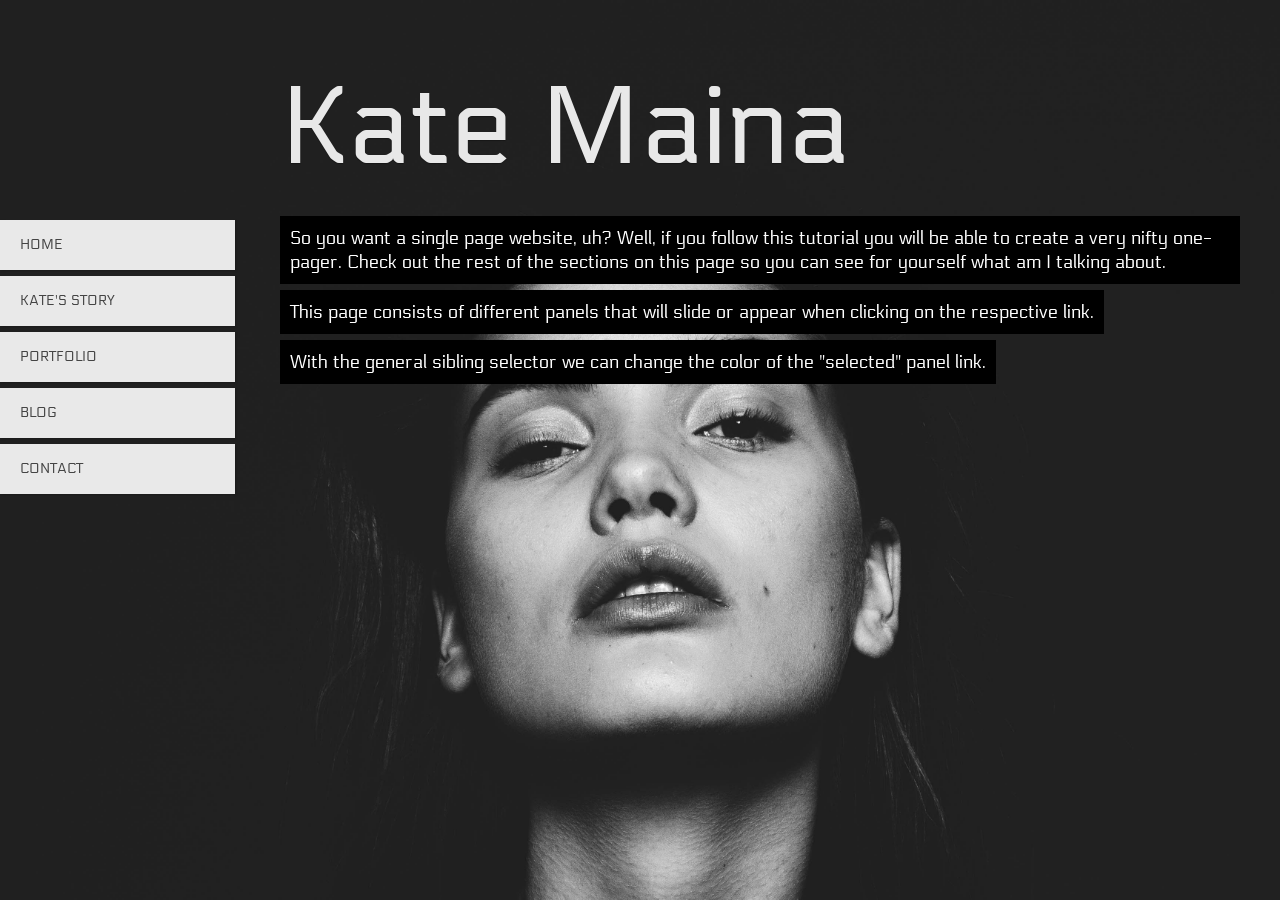
==== index.html @ ebcf9825 "final commit" ====
<!DOCTYPE html>
<html class="no-js" lang="en">
	<head>
		<meta charset="UTF-8" />
		<meta http-equiv="X-UA-Compatible" content="IE=edge,chrome=1"> 
		<title> Catherine Maina</title>
		<meta name="viewport" content="width=device-width, initial-scale=1.0"> 
		<meta name="description" content="" />
		<meta name="keywords" content="" />
		<meta name="author" content="Your name" />
		<link rel="shortcut icon" href="../favicon.ico"> 
		<link rel="stylesheet" type="text/css" href="css/styles.css" />
		<link rel="stylesheet" type="text/css" href="css/style3.css" />
		<link href='http://fonts.googleapis.com/css?family=Electrolize' rel='stylesheet' type='text/css' />
	</head>
	<body>
		
<!-- Home -->
		<div id="home" class="content">
			<h2>Kate Maina</h2>
			<p>So you want a single page website, uh? Well, if you follow this tutorial you will be able to create a very nifty one-pager. Check out the rest of the sections on this page so you can see for yourself what am I talking about.</p>
			<p>This page consists of different panels that will slide or appear when clicking on the respective link.</p>
			<p>With the general sibling selector we can change the color of the "selected" panel link.</p>
		</div>
		<!-- /Home -->
		
		<!-- Portfolio -->
		<div id="portfolio" class="panel">
			<div class="content">
				<h2>Portfolio</h2>
				<p>Some really nice portfolio shots:</p>
				<ul id="works">
					<img src="img/camera.jpg" width="300">
					<img src="img/photo.jpg" width="270">
                    <img src="img/photo.jpg" width="270">
					
				</ul>
				
			</div>
		</div>
		<!-- /Portfolio -->
		
		<!-- About -->
		<div id="about" class="panel">
			<div class="content">
				<h2>Catherine Maina</h2>
				<p>It is a paradisematic country, in which roasted parts of sentences fly into your mouth.</p>
				<p>Even the all-powerful Pointing has no control about the blind texts it is an almost unorthographic life One day however a small line of blind text by the name of Lorem Ipsum decided to leave for the far World of Grammar.</p>
				<p>The Big Oxmox advised her not to do so, because there were thousands of bad Commas, wild Question Marks and devious Semikoli, but the Little Blind Text didn’t listen.</p>
				<p>She packed her seven versalia, put her initial into the belt and made herself on the way.</p>
			</div>
		</div>
        
        <div id="blog" class="panel">
			<div class="content">
				<h2>About</h2>
				<p>It is a paradisematic country, in which roasted parts of sentences fly into your mouth.</p>
				<p>Even the all-powerful Pointing has no control about the blind texts it is an almost unorthographic life One day however a small line of blind text by the name of Lorem Ipsum decided to leave for the far World of Grammar.</p>
				<p>The Big Oxmox advised her not to do so, because there were thousands of bad Commas, wild Question Marks and devious Semikoli, but the Little Blind Text didn’t listen.</p>
				<p>She packed her seven versalia, put her initial into the belt and made herself on the way.</p>
			</div>
		</div>
		<!-- /About -->
		
		<!-- Contact -->
		<div id="contact" class="panel">
			<div class="content">
				<h2>Contact</h2>
				<p>When she reached the first hills of the Italic Mountains, she had a last view back on the skyline of her hometown Bookmarksgrove, the headline of Alphabet Village and the subline of her own road, the Line Lane.</p>
				<p>Pityful a rethoric question ran over her cheek, then she continued her way. On her way she met a copy.</p>
				<form id="form">
					<p><label>Your Name</label><input type="text" /></p>
					<p><label>Your Email</label><input type="text" /></p>
					<p><label>Your Message</label><textarea></textarea></p>
				</form>
			</div>
		</div>
		<!-- /Contact -->
		
		<!-- Header with Navigation -->
		<div id="header">
			
			<ul id="navigation">
				<li><a id="link-home" href="#home">Home</a></li>
				
				<li><a id="link-about" href="#about">Kate's Story</a></li>
                <li><a id="link-portfolio" href="#portfolio">Portfolio</a></li>
                <li><a id="link-blog" href="#blog">Blog</a></li>
				<li><a id="link-contact" href="#contact">Contact</a></li>
			</ul>
			<!-- Demo Nav -->
			
		</div>

	</body>
</html>
---- css/styles.css ----
/* CSS reset */
body,div,dl,dt,dd,ul,ol,li,h1,h2,h3,h4,h5,h6,pre,form,fieldset,input,textarea,p,blockquote,th,td { 
	margin:0;
	padding:0;
}
html,body {
	margin:0;
	padding:0;
}

table {
	border-collapse:collapse;
	border-spacing:0;
}
fieldset,img { 
	border:0;
}
input{
	border:1px solid #b0b0b0;
	padding:3px 5px 4px;
	color:#979797;
	width:190px;
}
address,caption,cite,code,dfn,th,var {
	font-style:normal;
	font-weight:normal;
}
ol,ul {
	list-style:none;
}
caption,th {
	text-align:left;
}
h1,h2,h3,h4,h5,h6 {
	font-size:100%;
	font-weight:normal;
}
q:before,q:after {
	content:'';
}
abbr,acronym { border:0;
}
/* General Demo Style */
body{
	font-family: 'Electrolize', Arial, sans-serif;
	font-weight: 400;
	font-size: 15px;
	color: #fff;
}
a{
	text-decoration: none;
}
.clr{
	clear: both;
}

@-webkit-keyframes slideOut{
	0%{top:-30px; opacity: 0;}
	100%{top:0px; opacity: 1;}
}
@-moz-keyframes slideOut{
	0%{top:-30px; opacity: 0;}
	100%{top:0px; opacity: 1;}
}
@-o-keyframes slideOut{
	0%{top:-30px; opacity: 0;}
	100%{top:0px; opacity: 1;}
}
@-ms-keyframes slideOut{
	0%{top:-30px; opacity: 0;}
	100%{top:0px; opacity: 1;}
}
@keyframes slideOut{
	0%{top:-30px; opacity: 0;}
	100%{top:0px; opacity: 1;}
}
---- css/style3.css ----
html, body {
	height:100%;
}
body {
	width: 100%;
	background: #b1e583;
	overflow-x: hidden;
	overflow-y: auto;
    background-image:url('/img/model.jpg');
    background-size: cover;
}
#header{
	position: absolute;
	z-index: 2000;
	width: 235px;
	top: 200px;
}
#header h1{
	font-size: 30px;
	font-weight: 400;
	text-transform: uppercase;
	color: rgba(255,255,255,0.9);
	text-shadow: 0px 1px 1px rgba(0,0,0,0.3);
	padding: 20px;
	background: #000;
}
#navigation {
	margin-top: 20px;
	width: 235px;
	display:block;
	list-style:none;
	z-index:3;
}
#navigation a{
	color: #444;
	display: block;
	background: #fff;
	background: rgba(255,255,255,0.9);
	line-height: 50px;
	padding: 0px 20px;
	text-transform: uppercase;
	margin-bottom: 6px;
	box-shadow: 1px 1px 2px rgba(0,0,0,0.2);
	font-size: 14px;
}
#navigation a:hover {
	background: #ddd;
}
.content{
	right: 40px;
	left: 280px;
	top: 0px;
	position: absolute;
	padding-bottom: 30px;
}
.content h2{
	font-size: 110px;
	padding: 10px 0px 20px 0px;
	margin-top: 52px;
	color: #fff;
	color: rgba(255,255,255,0.9);
	text-shadow: 0px 1px 1px rgba(0,0,0,0.3);
}
.content p{
	font-size: 18px;
	padding: 10px;
	line-height: 24px;
	color: #fff;
	display: inline-block;
	background: black;
	padding: 10px;
	margin: 3px 0px;
}
.panel{
	width: 98%;
	min-height: 100%;
	position: absolute;
	background-color: #000;
	box-shadow: 4px -4px 4px rgba(0,0,0,0.2);
	margin-left: -102%;
	z-index:2;
	-webkit-transition: all .6s ease-in-out;
	-moz-transition: all .6s ease-in-out;
	-o-transition: all .6s ease-in-out;
	-ms-transition: all .6s ease-in-out;
	transition: all .6s ease-in-out;
}
.panel:target{
	margin-left: 0%;
	background-color: black;
}
#home:target ~ #header #navigation #link-home,
#portfolio:target ~ #header #navigation #link-portfolio,
#about:target ~ #header #navigation #link-about,
#contact:target ~ #header #navigation #link-contact{
	background: #000;
	color: #fff;
}
#works {
	padding: 15px 0px;
}
#works li{
	display: inline;
}
#works li a{
	padding-right: 10px;
}
#works img {
	box-shadow: 1px 1px 2px rgba(0,0,0,0.3);
	padding: 12px; 
	background: rgba(255,255,255,0.9);
}
#form p{
	background: #fff;
	color: #000;
}
#form input, #form textarea{
	background: #000;
	color: #fff;
	border: none;
}
#form textarea{
	width: 493px;
	height: 100px;
}
#form label{
	padding-right: 10px;
	float: left;
}
.footnote a{
	color: #ddd;
}
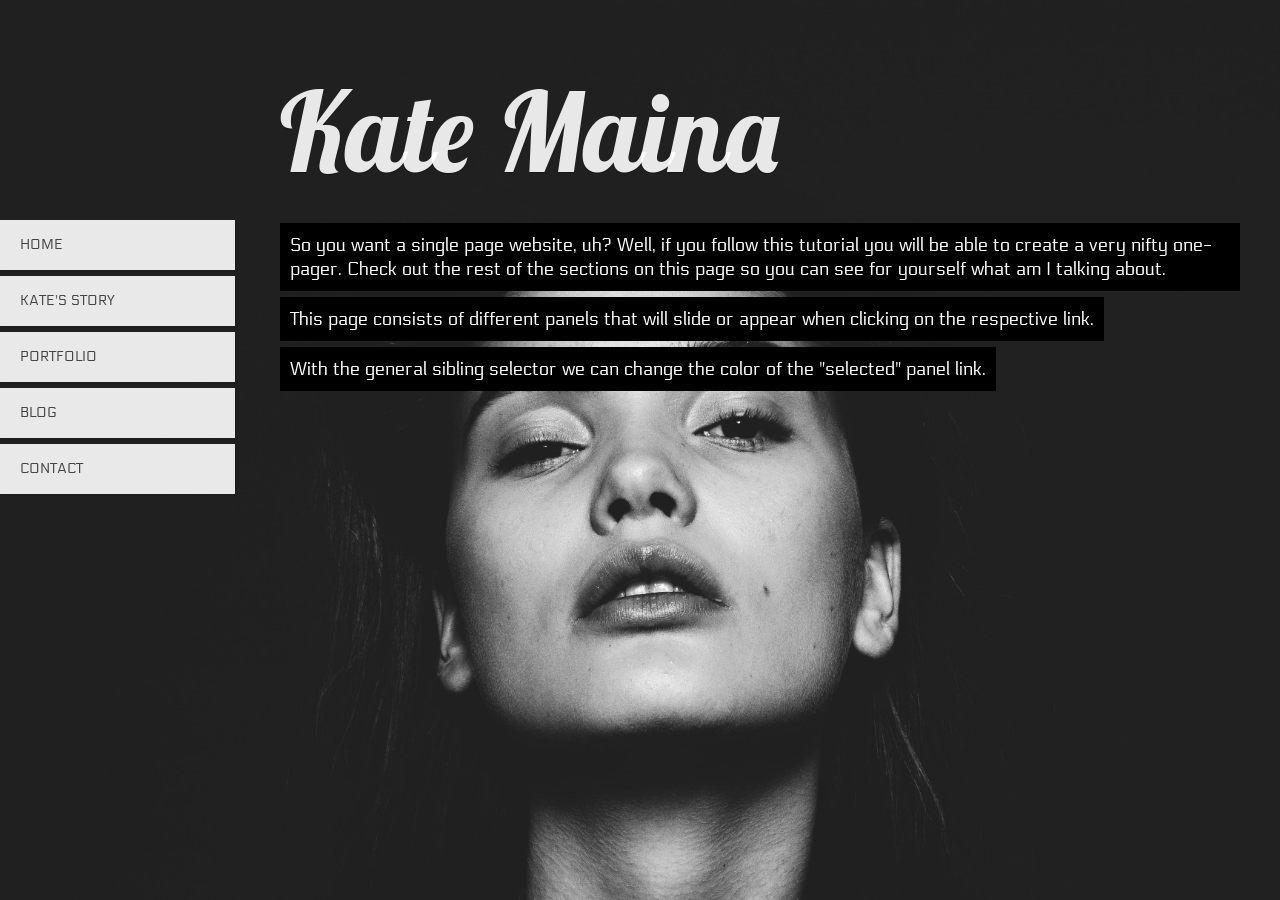
==== commit 9439bc49: "About section modified" ====
--- a/index.html
+++ b/index.html
@@ -7,11 +7,12 @@
 		<meta name="viewport" content="width=device-width, initial-scale=1.0"> 
 		<meta name="description" content="" />
 		<meta name="keywords" content="" />
-		<meta name="author" content="Your name" />
+		<meta name="author" content="Zulfa Hamadi" />
 		<link rel="shortcut icon" href="../favicon.ico"> 
 		<link rel="stylesheet" type="text/css" href="css/styles.css" />
 		<link rel="stylesheet" type="text/css" href="css/style3.css" />
 		<link href='http://fonts.googleapis.com/css?family=Electrolize' rel='stylesheet' type='text/css' />
+        <link href="https://fonts.googleapis.com/css?family=Lobster" rel="stylesheet">
 	</head>
 	<body>
 		
@@ -44,20 +45,42 @@
 		<div id="about" class="panel">
 			<div class="content">
 				<h2>Catherine Maina</h2>
-				<p>It is a paradisematic country, in which roasted parts of sentences fly into your mouth.</p>
-				<p>Even the all-powerful Pointing has no control about the blind texts it is an almost unorthographic life One day however a small line of blind text by the name of Lorem Ipsum decided to leave for the far World of Grammar.</p>
-				<p>The Big Oxmox advised her not to do so, because there were thousands of bad Commas, wild Question Marks and devious Semikoli, but the Little Blind Text didn’t listen.</p>
-				<p>She packed her seven versalia, put her initial into the belt and made herself on the way.</p>
+                <h4>About Kate</h4>
+				<p>I am a runway slaying, transformers loving, lady tom boy model out of Ft. Lauderdale. Because I change wigs and love to kill the runway, I call myself Kaye Cox The Runway Slayer aka Wigatron! (*makes transformers sound effect*). Lol Don't worry. I'm sanely insane!</p>
+				<p>Modeling for me is a little bit more than the fashion aspect. It's about captivating without speaking, kind of like a Geisha or Charlie Chaplin. I get a rise out embodying different characters with different attitudes because it's just an easy outlet for my real emotions. It keeps me sane. 
+
+                    It's time I'm given the opportunity to do what I love, and show that I'm good at doing it</p>
+                <h4>Life Goals</h4>
+                <p>Do what I love, be free, and be HAPPY!</p>
+                <h4>Keys to my happiness</h4>
+                <p>God <br>
+
+My Family
+
+</p>
+                <h3>Kate Maina</h3>
+				
 			</div>
 		</div>
         
         <div id="blog" class="panel">
 			<div class="content">
-				<h2>About</h2>
-				<p>It is a paradisematic country, in which roasted parts of sentences fly into your mouth.</p>
+                
+                
+                    <h2 class="text-center">About</h2>
+                <div class="col-3"><</div>
+                    <div class="col-7">
+                    <p>It is a paradisematic country, in which roasted parts of sentences fly into your mouth.</p>
 				<p>Even the all-powerful Pointing has no control about the blind texts it is an almost unorthographic life One day however a small line of blind text by the name of Lorem Ipsum decided to leave for the far World of Grammar.</p>
 				<p>The Big Oxmox advised her not to do so, because there were thousands of bad Commas, wild Question Marks and devious Semikoli, but the Little Blind Text didn’t listen.</p>
 				<p>She packed her seven versalia, put her initial into the belt and made herself on the way.</p>
+                    </div>
+                
+               
+               
+				
+                
+				
 			</div>
 		</div>
 		<!-- /About -->
--- a/css/styles.css
+++ b/css/styles.css
@@ -7,7 +7,20 @@
 	margin:0;
 	padding:0;
 }
-
+h4{
+    color: #ffeb3b;
+    text-decoration: underline;
+}
+h3{
+    color: #ffeb3b;
+    text-align: right;
+    font-size: 16px;
+    font-family: 'Lobster', cursive;
+}
+h2{
+    font-family: 'Lobster', cursive;
+    color: #fff9c4;
+}
 table {
 	border-collapse:collapse;
 	border-spacing:0;
@@ -31,7 +44,7 @@
 caption,th {
 	text-align:left;
 }
-h1,h2,h3,h4,h5,h6 {
+h1,h2,h4,h5,h6 {
 	font-size:100%;
 	font-weight:normal;
 }
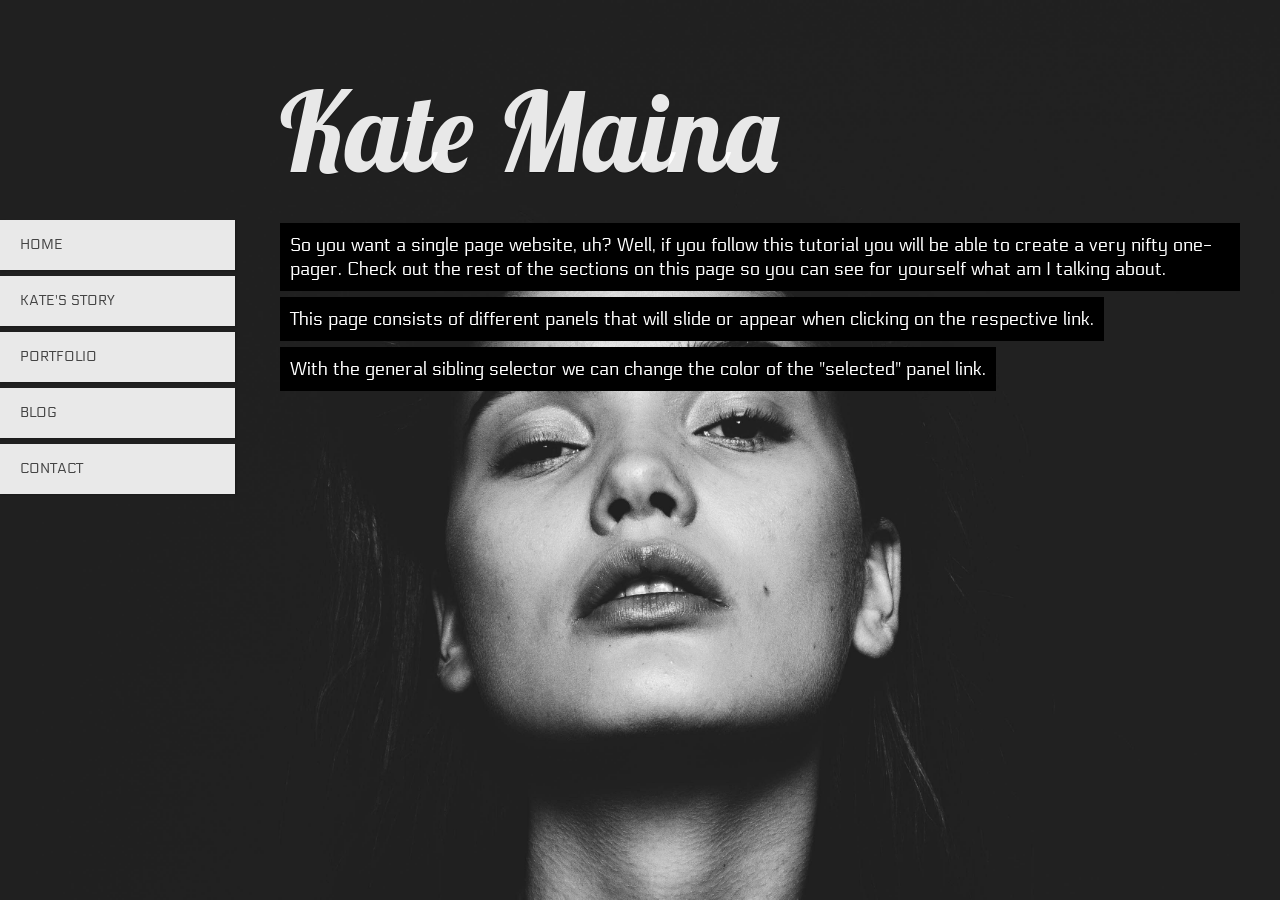
==== commit f4de08f9: "images modified" ====
--- a/index.html
+++ b/index.html
@@ -32,7 +32,7 @@
 				<p>Some really nice portfolio shots:</p>
 				<ul id="works">
 					<img src="img/camera.jpg" width="300">
-					<img src="img/photo.jpg" width="270">
+					<img src="img/story.jpg" width="250" height="200">
                     <img src="img/photo.jpg" width="270">
 					
 				</ul>
@@ -114,6 +114,6 @@
 			<!-- Demo Nav -->
 			
 		</div>
-
+        </div>
 	</body>
 </html>
--- a/css/style3.css
+++ b/css/style3.css
@@ -6,7 +6,7 @@
 	background: #b1e583;
 	overflow-x: hidden;
 	overflow-y: auto;
-    background-image:url('/img/model.jpg');
+    background-image:url('/img/model-compressor.jpg');
     background-size: cover;
 }
 #header{
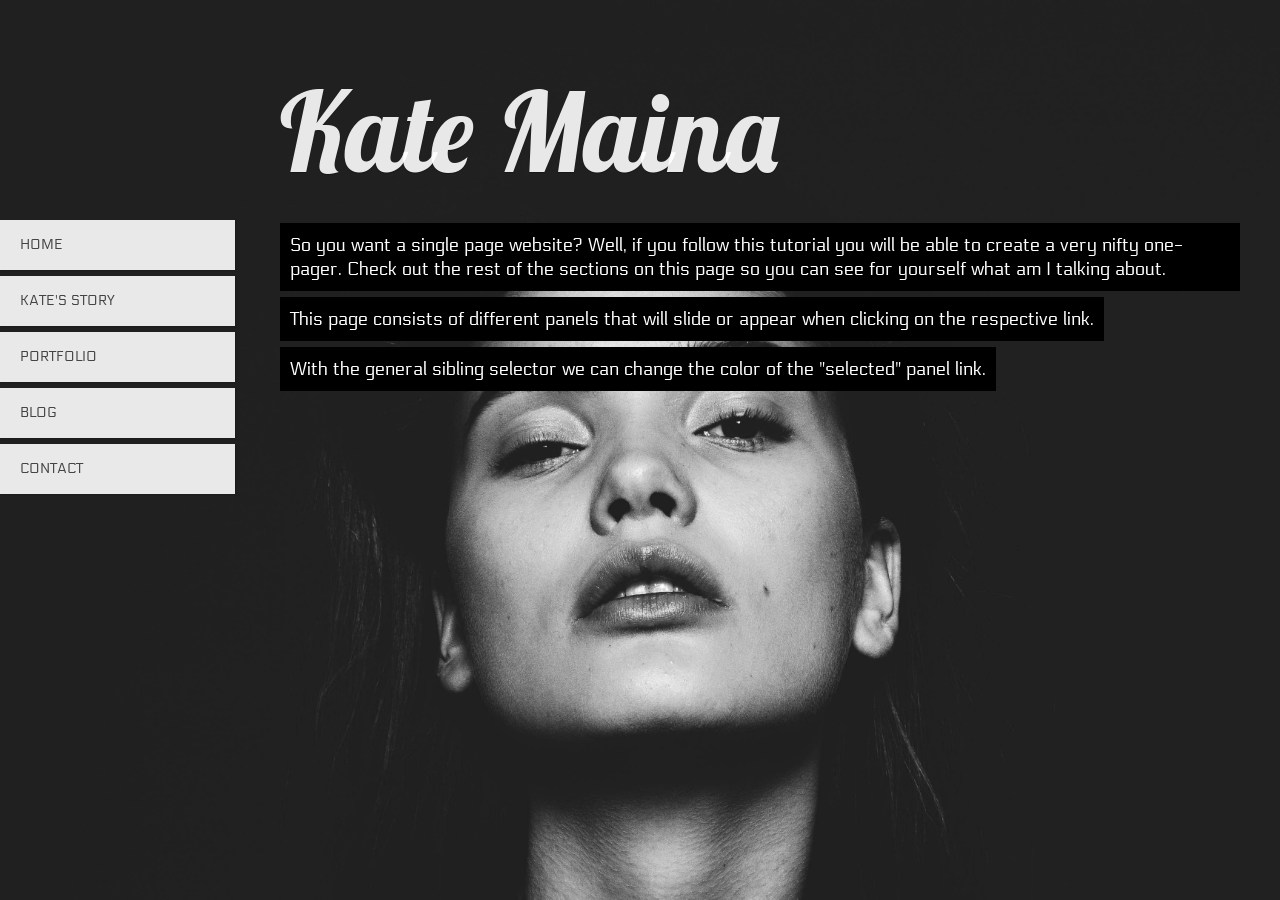
==== commit ce87353f: "Kate Maina" ====
--- a/index.html
+++ b/index.html
@@ -19,7 +19,7 @@
 <!-- Home -->
 		<div id="home" class="content">
 			<h2>Kate Maina</h2>
-			<p>So you want a single page website, uh? Well, if you follow this tutorial you will be able to create a very nifty one-pager. Check out the rest of the sections on this page so you can see for yourself what am I talking about.</p>
+			<p>So you want a single page website? Well, if you follow this tutorial you will be able to create a very nifty one-pager. Check out the rest of the sections on this page so you can see for yourself what am I talking about.</p>
 			<p>This page consists of different panels that will slide or appear when clicking on the respective link.</p>
 			<p>With the general sibling selector we can change the color of the "selected" panel link.</p>
 		</div>
@@ -68,7 +68,7 @@
                 
                 
                     <h2 class="text-center">About</h2>
-                <div class="col-3"><</div>
+                <div class="col-3"> </div>
                     <div class="col-7">
                     <p>It is a paradisematic country, in which roasted parts of sentences fly into your mouth.</p>
 				<p>Even the all-powerful Pointing has no control about the blind texts it is an almost unorthographic life One day however a small line of blind text by the name of Lorem Ipsum decided to leave for the far World of Grammar.</p>
@@ -114,6 +114,6 @@
 			<!-- Demo Nav -->
 			
 		</div>
-        </div>
+        
 	</body>
 </html>
--- a/css/style3.css
+++ b/css/style3.css
@@ -1,132 +1,155 @@
-html, body {
-	height:100%;
+html,
+body {
+    height: 100%;
 }
+
 body {
-	width: 100%;
-	background: #b1e583;
-	overflow-x: hidden;
-	overflow-y: auto;
-    background-image:url('/img/model-compressor.jpg');
+    width: 100%;
+    background: #b1e583;
+    overflow-x: hidden;
+    overflow-y: auto;
+    background-image: url('/img/model-compressor.jpg');
     background-size: cover;
 }
-#header{
-	position: absolute;
-	z-index: 2000;
-	width: 235px;
-	top: 200px;
+
+#header {
+    position: absolute;
+    z-index: 2000;
+    width: 235px;
+    top: 200px;
 }
-#header h1{
-	font-size: 30px;
-	font-weight: 400;
-	text-transform: uppercase;
-	color: rgba(255,255,255,0.9);
-	text-shadow: 0px 1px 1px rgba(0,0,0,0.3);
-	padding: 20px;
-	background: #000;
+
+#header h1 {
+    font-size: 30px;
+    font-weight: 400;
+    text-transform: uppercase;
+    color: rgba(255, 255, 255, 0.9);
+    text-shadow: 0px 1px 1px rgba(0, 0, 0, 0.3);
+    padding: 20px;
+    background: #000;
 }
+
 #navigation {
-	margin-top: 20px;
-	width: 235px;
-	display:block;
-	list-style:none;
-	z-index:3;
+    margin-top: 20px;
+    width: 235px;
+    display: block;
+    list-style: none;
+    z-index: 3;
 }
-#navigation a{
-	color: #444;
-	display: block;
-	background: #fff;
-	background: rgba(255,255,255,0.9);
-	line-height: 50px;
-	padding: 0px 20px;
-	text-transform: uppercase;
-	margin-bottom: 6px;
-	box-shadow: 1px 1px 2px rgba(0,0,0,0.2);
-	font-size: 14px;
+
+#navigation a {
+    color: #444;
+    display: block;
+    background: #fff;
+    background: rgba(255, 255, 255, 0.9);
+    line-height: 50px;
+    padding: 0px 20px;
+    text-transform: uppercase;
+    margin-bottom: 6px;
+    box-shadow: 1px 1px 2px rgba(0, 0, 0, 0.2);
+    font-size: 14px;
 }
+
 #navigation a:hover {
-	background: #ddd;
+    background: #ddd;
 }
-.content{
-	right: 40px;
-	left: 280px;
-	top: 0px;
-	position: absolute;
-	padding-bottom: 30px;
+
+.content {
+    right: 40px;
+    left: 280px;
+    top: 0px;
+    position: absolute;
+    padding-bottom: 30px;
 }
-.content h2{
-	font-size: 110px;
-	padding: 10px 0px 20px 0px;
-	margin-top: 52px;
-	color: #fff;
-	color: rgba(255,255,255,0.9);
-	text-shadow: 0px 1px 1px rgba(0,0,0,0.3);
+
+.content h2 {
+    font-size: 110px;
+    padding: 10px 0px 20px 0px;
+    margin-top: 52px;
+    color: #fff;
+    color: rgba(255, 255, 255, 0.9);
+    text-shadow: 0px 1px 1px rgba(0, 0, 0, 0.3);
 }
-.content p{
-	font-size: 18px;
-	padding: 10px;
-	line-height: 24px;
-	color: #fff;
-	display: inline-block;
-	background: black;
-	padding: 10px;
-	margin: 3px 0px;
+
+.content p {
+    font-size: 18px;
+    padding: 10px;
+    line-height: 24px;
+    color: #fff;
+    display: inline-block;
+    background: black;
+    padding: 10px;
+    margin: 3px 0px;
 }
-.panel{
-	width: 98%;
-	min-height: 100%;
-	position: absolute;
-	background-color: #000;
-	box-shadow: 4px -4px 4px rgba(0,0,0,0.2);
-	margin-left: -102%;
-	z-index:2;
-	-webkit-transition: all .6s ease-in-out;
-	-moz-transition: all .6s ease-in-out;
-	-o-transition: all .6s ease-in-out;
-	-ms-transition: all .6s ease-in-out;
-	transition: all .6s ease-in-out;
+
+.panel {
+    width: 98%;
+    min-height: 100%;
+    position: absolute;
+    background-color: #000;
+    box-shadow: 4px -4px 4px rgba(0, 0, 0, 0.2);
+    margin-left: -102%;
+    z-index: 2;
+    -webkit-transition: all .6s ease-in-out;
+    -moz-transition: all .6s ease-in-out;
+    -o-transition: all .6s ease-in-out;
+    -ms-transition: all .6s ease-in-out;
+    transition: all .6s ease-in-out;
 }
-.panel:target{
-	margin-left: 0%;
-	background-color: black;
+
+.panel:target {
+    margin-left: 0%;
+    background-color: black;
 }
+
 #home:target ~ #header #navigation #link-home,
 #portfolio:target ~ #header #navigation #link-portfolio,
 #about:target ~ #header #navigation #link-about,
-#contact:target ~ #header #navigation #link-contact{
-	background: #000;
-	color: #fff;
+#contact:target ~ #header #navigation #link-contact {
+    background: #000;
+    color: #fff;
 }
+
 #works {
-	padding: 15px 0px;
+    padding: 15px 0px;
 }
-#works li{
-	display: inline;
+
+#works li {
+    display: inline;
 }
-#works li a{
-	padding-right: 10px;
+
+#works li a {
+    padding-right: 10px;
 }
+
 #works img {
-	box-shadow: 1px 1px 2px rgba(0,0,0,0.3);
-	padding: 12px; 
-	background: rgba(255,255,255,0.9);
+    box-shadow: 1px 1px 2px rgba(0, 0, 0, 0.3);
+    padding: 12px;
+    background: rgba(255, 255, 255, 0.9);
 }
-#form p{
-	background: #fff;
-	color: #000;
+
+#form p {
+    background: #fff;
+    color: #000;
 }
-#form input, #form textarea{
-	background: #000;
-	color: #fff;
-	border: none;
+
+#form input,
+#form textarea {
+    background: #000;
+    color: #fff;
+    border: none;
 }
-#form textarea{
-	width: 493px;
-	height: 100px;
+
+#form textarea {
+    width: 493px;
+    height: 100px;
 }
-#form label{
-	padding-right: 10px;
-	float: left;
+
+#form label {
+    padding-right: 10px;
+    float: left;
 }
-.footnote a{
-	color: #ddd;
-}+
+.footnote a {
+    color: #ddd;
+}
